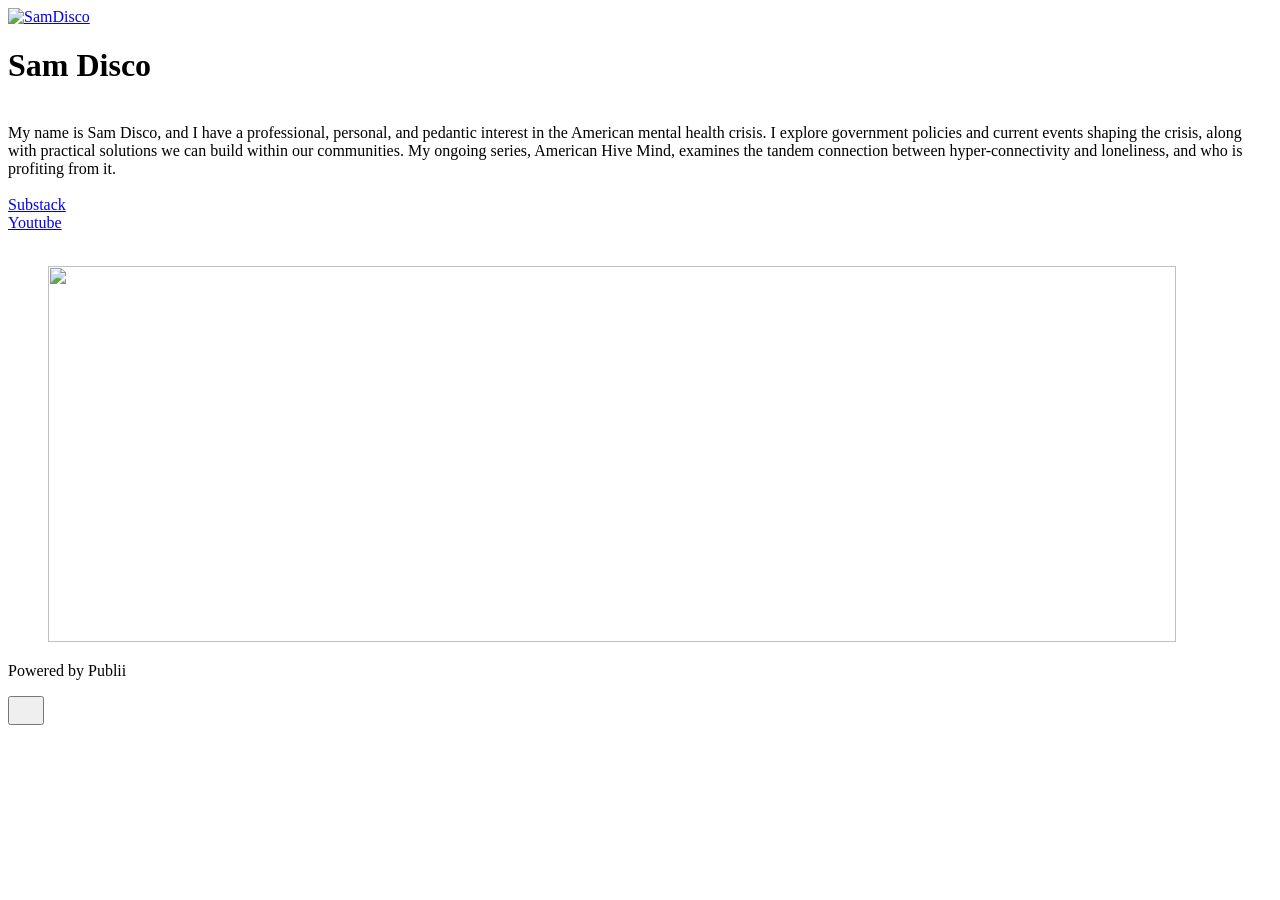
==== index.html @ 28a570b8 "Updated from Publii" ====
<!DOCTYPE html><html lang="en-gb"><head><meta charset="utf-8"><meta http-equiv="X-UA-Compatible" content="IE=edge"><meta name="viewport" content="width=device-width,initial-scale=1"><title>SamDisco</title><meta name="generator" content="Publii Open-Source CMS for Static Site"><link rel="canonical" href="https://samdisco.com/"><link rel="alternate" type="application/atom+xml" href="https://samdisco.com/feed.xml" title="SamDisco - RSS"><link rel="alternate" type="application/json" href="https://samdisco.com/feed.json" title="SamDisco - JSON"><meta property="og:title" content="SamDisco"><meta property="og:image" content="https://samdisco.com/media/website/Sam-Disco-2.png"><meta property="og:image:width" content="2000"><meta property="og:image:height" content="2000"><meta property="og:site_name" content="SamDisco"><meta property="og:description" content=""><meta property="og:url" content="https://samdisco.com/"><meta property="og:type" content="website"><link rel="preload" href="https://samdisco.com/assets/dynamic/fonts/nunito/nunito.woff2" as="font" type="font/woff2" crossorigin><link rel="preload" href="https://samdisco.com/assets/dynamic/fonts/nunito/nunito-italic.woff2" as="font" type="font/woff2" crossorigin><link rel="stylesheet" href="https://samdisco.com/assets/css/style.css?v&#x3D;a2e61ca792061f25178010ecb160eda7"><script type="application/ld+json">{"@context":"http://schema.org","@type":"Organization","name":"SamDisco","logo":"https://samdisco.com/media/website/Sam-Disco-2.png","url":"https://samdisco.com/"}</script><noscript><style>img[loading] {
                    opacity: 1;
                }</style></noscript></head><body class="home-template"><header class="top js-header"><a class="logo" href="https://samdisco.com/"><img src="https://samdisco.com/media/website/Sam-Disco-2.png" alt="SamDisco" width="2000" height="2000"></a></header><main><div class="hero"><header class="hero__content"><div class="wrapper"><h1>Sam Disco</h1><p><br>My name is Sam Disco, and I have a professional, personal, and pedantic interest in the American mental health crisis. I explore government policies and current events shaping the crisis, along with practical solutions we can build within our communities. My ongoing series, American Hive Mind, examines the tandem connection between hyper-connectivity and loneliness, and who is profiting from it. <br><br><a href="https://authorsamdisco.substack.com/" title="Substack">Substack</a><br><a href="https://www.youtube.com/@AuthorSamDisco" title="Youtube">Youtube</a><br><br></p></div></header><figure class="hero__image"><div class="hero__image-wrapper"><img src="https://samdisco.com/media/website/Sam-Disco1.jpg" srcset="https://samdisco.com/media/website/responsive/Sam-Disco1-xs.jpg 640w, https://samdisco.com/media/website/responsive/Sam-Disco1-sm.jpg 768w, https://samdisco.com/media/website/responsive/Sam-Disco1-md.jpg 1024w, https://samdisco.com/media/website/responsive/Sam-Disco1-lg.jpg 1366w, https://samdisco.com/media/website/responsive/Sam-Disco1-xl.jpg 1600w, https://samdisco.com/media/website/responsive/Sam-Disco1-2xl.jpg 1920w" sizes="88vw" loading="eager" width="1128" height="376" alt=""></div></figure></div><div class="wrapper feed"></div></main><footer class="footer"><div class="wrapper"><div class="footer__copyright"><p>Powered by Publii</p></div><button id="backToTop" class="footer__bttop" aria-label="Back to top" title="Back to top"><svg width="20" height="20"><use xlink:href="https://samdisco.com/assets/svg/svg-map.svg#toparrow"/></svg></button></div></footer><script defer="defer" src="https://samdisco.com/assets/js/scripts.min.js?v&#x3D;dafec4f87fead6718cb125f0b0fc8441"></script><script>window.publiiThemeMenuConfig={mobileMenuMode:'sidebar',animationSpeed:300,submenuWidth: 'auto',doubleClickTime:500,mobileMenuExpandableSubmenus:true,relatedContainerForOverlayMenuSelector:'.top'};</script><script>var images = document.querySelectorAll('img[loading]');
        for (var i = 0; i < images.length; i++) {
            if (images[i].complete) {
                images[i].classList.add('is-loaded');
            } else {
                images[i].addEventListener('load', function () {
                    this.classList.add('is-loaded');
                }, false);
            }
        }</script></body></html>
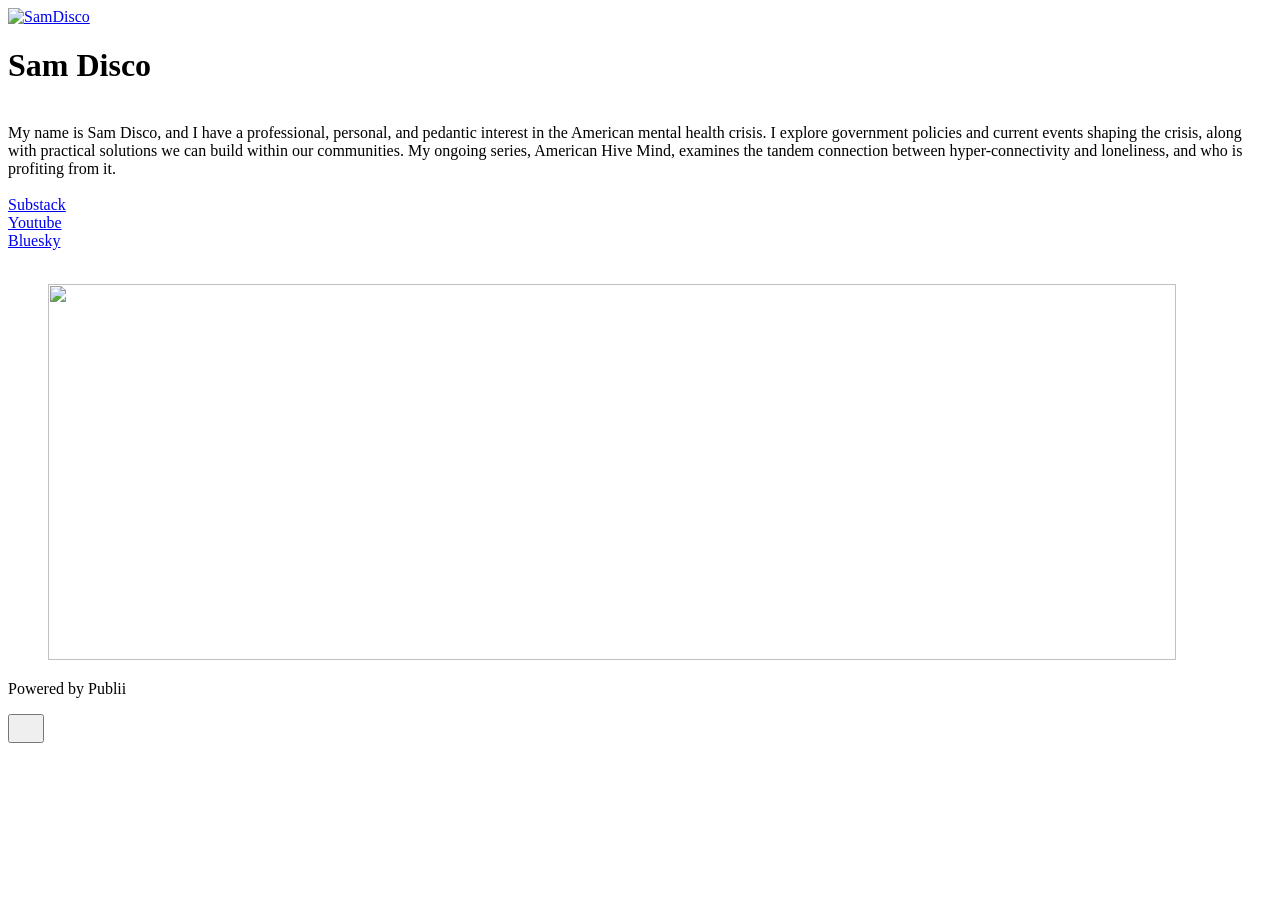
==== commit 2e9943fa: "Updated from Publii" ====
--- a/index.html
+++ b/index.html
@@ -1,6 +1,6 @@
 <!DOCTYPE html><html lang="en-gb"><head><meta charset="utf-8"><meta http-equiv="X-UA-Compatible" content="IE=edge"><meta name="viewport" content="width=device-width,initial-scale=1"><title>SamDisco</title><meta name="generator" content="Publii Open-Source CMS for Static Site"><link rel="canonical" href="https://samdisco.com/"><link rel="alternate" type="application/atom+xml" href="https://samdisco.com/feed.xml" title="SamDisco - RSS"><link rel="alternate" type="application/json" href="https://samdisco.com/feed.json" title="SamDisco - JSON"><meta property="og:title" content="SamDisco"><meta property="og:image" content="https://samdisco.com/media/website/Sam-Disco-2.png"><meta property="og:image:width" content="2000"><meta property="og:image:height" content="2000"><meta property="og:site_name" content="SamDisco"><meta property="og:description" content=""><meta property="og:url" content="https://samdisco.com/"><meta property="og:type" content="website"><link rel="preload" href="https://samdisco.com/assets/dynamic/fonts/nunito/nunito.woff2" as="font" type="font/woff2" crossorigin><link rel="preload" href="https://samdisco.com/assets/dynamic/fonts/nunito/nunito-italic.woff2" as="font" type="font/woff2" crossorigin><link rel="stylesheet" href="https://samdisco.com/assets/css/style.css?v&#x3D;a2e61ca792061f25178010ecb160eda7"><script type="application/ld+json">{"@context":"http://schema.org","@type":"Organization","name":"SamDisco","logo":"https://samdisco.com/media/website/Sam-Disco-2.png","url":"https://samdisco.com/"}</script><noscript><style>img[loading] {
                     opacity: 1;
-                }</style></noscript></head><body class="home-template"><header class="top js-header"><a class="logo" href="https://samdisco.com/"><img src="https://samdisco.com/media/website/Sam-Disco-2.png" alt="SamDisco" width="2000" height="2000"></a></header><main><div class="hero"><header class="hero__content"><div class="wrapper"><h1>Sam Disco</h1><p><br>My name is Sam Disco, and I have a professional, personal, and pedantic interest in the American mental health crisis. I explore government policies and current events shaping the crisis, along with practical solutions we can build within our communities. My ongoing series, American Hive Mind, examines the tandem connection between hyper-connectivity and loneliness, and who is profiting from it. <br><br><a href="https://authorsamdisco.substack.com/" title="Substack">Substack</a><br><a href="https://www.youtube.com/@AuthorSamDisco" title="Youtube">Youtube</a><br><br></p></div></header><figure class="hero__image"><div class="hero__image-wrapper"><img src="https://samdisco.com/media/website/Sam-Disco1.jpg" srcset="https://samdisco.com/media/website/responsive/Sam-Disco1-xs.jpg 640w, https://samdisco.com/media/website/responsive/Sam-Disco1-sm.jpg 768w, https://samdisco.com/media/website/responsive/Sam-Disco1-md.jpg 1024w, https://samdisco.com/media/website/responsive/Sam-Disco1-lg.jpg 1366w, https://samdisco.com/media/website/responsive/Sam-Disco1-xl.jpg 1600w, https://samdisco.com/media/website/responsive/Sam-Disco1-2xl.jpg 1920w" sizes="88vw" loading="eager" width="1128" height="376" alt=""></div></figure></div><div class="wrapper feed"></div></main><footer class="footer"><div class="wrapper"><div class="footer__copyright"><p>Powered by Publii</p></div><button id="backToTop" class="footer__bttop" aria-label="Back to top" title="Back to top"><svg width="20" height="20"><use xlink:href="https://samdisco.com/assets/svg/svg-map.svg#toparrow"/></svg></button></div></footer><script defer="defer" src="https://samdisco.com/assets/js/scripts.min.js?v&#x3D;dafec4f87fead6718cb125f0b0fc8441"></script><script>window.publiiThemeMenuConfig={mobileMenuMode:'sidebar',animationSpeed:300,submenuWidth: 'auto',doubleClickTime:500,mobileMenuExpandableSubmenus:true,relatedContainerForOverlayMenuSelector:'.top'};</script><script>var images = document.querySelectorAll('img[loading]');
+                }</style></noscript></head><body class="home-template"><header class="top js-header"><a class="logo" href="https://samdisco.com/"><img src="https://samdisco.com/media/website/Sam-Disco-2.png" alt="SamDisco" width="2000" height="2000"></a></header><main><div class="hero"><header class="hero__content"><div class="wrapper"><h1>Sam Disco</h1><p><br>My name is Sam Disco, and I have a professional, personal, and pedantic interest in the American mental health crisis. I explore government policies and current events shaping the crisis, along with practical solutions we can build within our communities. My ongoing series, American Hive Mind, examines the tandem connection between hyper-connectivity and loneliness, and who is profiting from it. <br><br><a href="https://authorsamdisco.substack.com/" title="Substack">Substack</a><br><a href="https://www.youtube.com/@AuthorSamDisco" title="Youtube">Youtube</a><br><a href="https://bsky.app/profile/samdisco.com" title="Bluesky">Bluesky</a><br><br></p></div></header><figure class="hero__image"><div class="hero__image-wrapper"><img src="https://samdisco.com/media/website/Sam-Disco1.jpg" srcset="https://samdisco.com/media/website/responsive/Sam-Disco1-xs.jpg 640w, https://samdisco.com/media/website/responsive/Sam-Disco1-sm.jpg 768w, https://samdisco.com/media/website/responsive/Sam-Disco1-md.jpg 1024w, https://samdisco.com/media/website/responsive/Sam-Disco1-lg.jpg 1366w, https://samdisco.com/media/website/responsive/Sam-Disco1-xl.jpg 1600w, https://samdisco.com/media/website/responsive/Sam-Disco1-2xl.jpg 1920w" sizes="88vw" loading="eager" width="1128" height="376" alt=""></div></figure></div><div class="wrapper feed"></div></main><footer class="footer"><div class="wrapper"><div class="footer__copyright"><p>Powered by Publii</p></div><button id="backToTop" class="footer__bttop" aria-label="Back to top" title="Back to top"><svg width="20" height="20"><use xlink:href="https://samdisco.com/assets/svg/svg-map.svg#toparrow"/></svg></button></div></footer><script defer="defer" src="https://samdisco.com/assets/js/scripts.min.js?v&#x3D;dafec4f87fead6718cb125f0b0fc8441"></script><script>window.publiiThemeMenuConfig={mobileMenuMode:'sidebar',animationSpeed:300,submenuWidth: 'auto',doubleClickTime:500,mobileMenuExpandableSubmenus:true,relatedContainerForOverlayMenuSelector:'.top'};</script><script>var images = document.querySelectorAll('img[loading]');
         for (var i = 0; i < images.length; i++) {
             if (images[i].complete) {
                 images[i].classList.add('is-loaded');
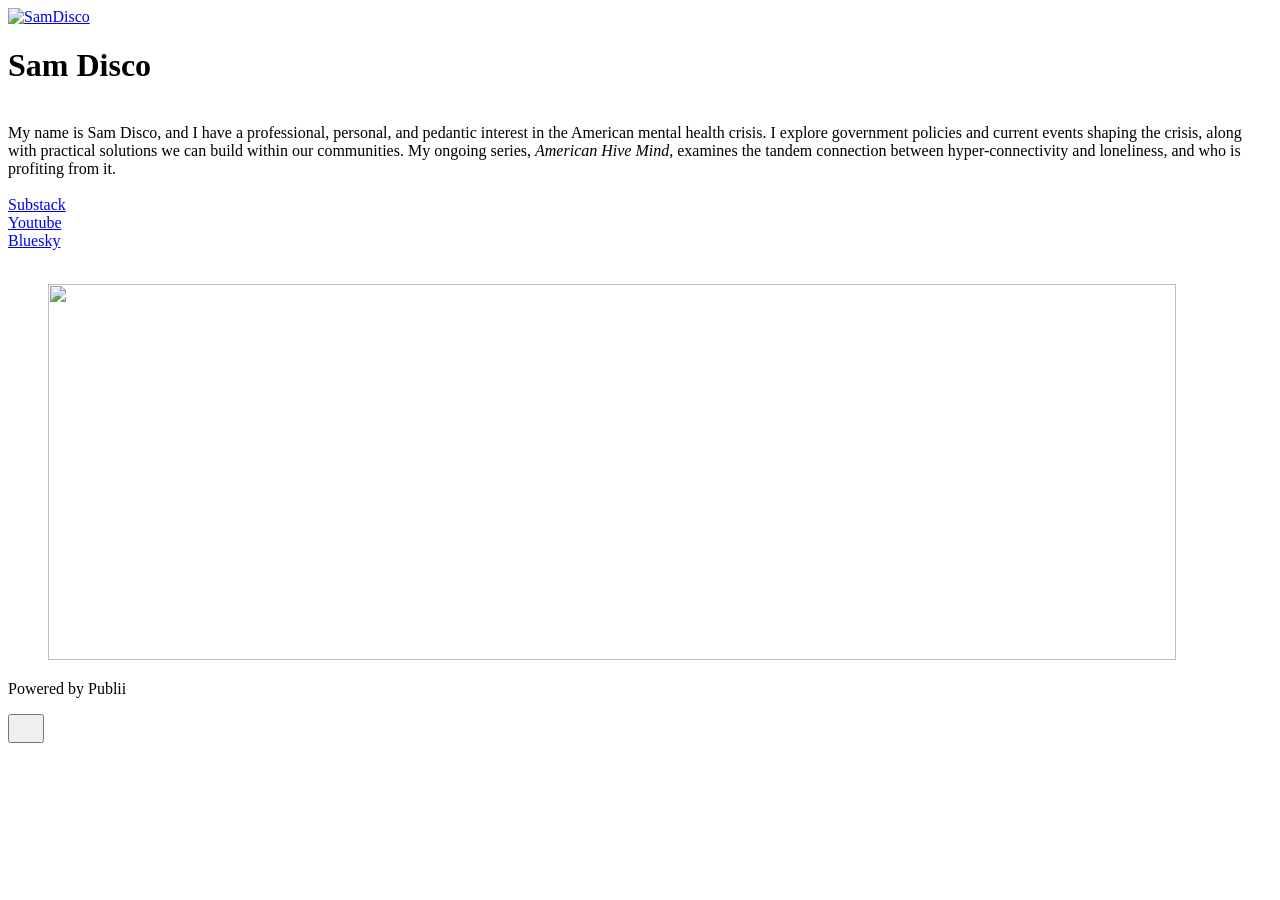
==== commit 468fbd62: "Updated from Publii" ====
--- a/index.html
+++ b/index.html
@@ -1,6 +1,6 @@
 <!DOCTYPE html><html lang="en-gb"><head><meta charset="utf-8"><meta http-equiv="X-UA-Compatible" content="IE=edge"><meta name="viewport" content="width=device-width,initial-scale=1"><title>SamDisco</title><meta name="generator" content="Publii Open-Source CMS for Static Site"><link rel="canonical" href="https://samdisco.com/"><link rel="alternate" type="application/atom+xml" href="https://samdisco.com/feed.xml" title="SamDisco - RSS"><link rel="alternate" type="application/json" href="https://samdisco.com/feed.json" title="SamDisco - JSON"><meta property="og:title" content="SamDisco"><meta property="og:image" content="https://samdisco.com/media/website/Sam-Disco-2.png"><meta property="og:image:width" content="2000"><meta property="og:image:height" content="2000"><meta property="og:site_name" content="SamDisco"><meta property="og:description" content=""><meta property="og:url" content="https://samdisco.com/"><meta property="og:type" content="website"><link rel="preload" href="https://samdisco.com/assets/dynamic/fonts/nunito/nunito.woff2" as="font" type="font/woff2" crossorigin><link rel="preload" href="https://samdisco.com/assets/dynamic/fonts/nunito/nunito-italic.woff2" as="font" type="font/woff2" crossorigin><link rel="stylesheet" href="https://samdisco.com/assets/css/style.css?v&#x3D;a2e61ca792061f25178010ecb160eda7"><script type="application/ld+json">{"@context":"http://schema.org","@type":"Organization","name":"SamDisco","logo":"https://samdisco.com/media/website/Sam-Disco-2.png","url":"https://samdisco.com/"}</script><noscript><style>img[loading] {
                     opacity: 1;
-                }</style></noscript></head><body class="home-template"><header class="top js-header"><a class="logo" href="https://samdisco.com/"><img src="https://samdisco.com/media/website/Sam-Disco-2.png" alt="SamDisco" width="2000" height="2000"></a></header><main><div class="hero"><header class="hero__content"><div class="wrapper"><h1>Sam Disco</h1><p><br>My name is Sam Disco, and I have a professional, personal, and pedantic interest in the American mental health crisis. I explore government policies and current events shaping the crisis, along with practical solutions we can build within our communities. My ongoing series, American Hive Mind, examines the tandem connection between hyper-connectivity and loneliness, and who is profiting from it. <br><br><a href="https://authorsamdisco.substack.com/" title="Substack">Substack</a><br><a href="https://www.youtube.com/@AuthorSamDisco" title="Youtube">Youtube</a><br><a href="https://bsky.app/profile/samdisco.com" title="Bluesky">Bluesky</a><br><br></p></div></header><figure class="hero__image"><div class="hero__image-wrapper"><img src="https://samdisco.com/media/website/Sam-Disco1.jpg" srcset="https://samdisco.com/media/website/responsive/Sam-Disco1-xs.jpg 640w, https://samdisco.com/media/website/responsive/Sam-Disco1-sm.jpg 768w, https://samdisco.com/media/website/responsive/Sam-Disco1-md.jpg 1024w, https://samdisco.com/media/website/responsive/Sam-Disco1-lg.jpg 1366w, https://samdisco.com/media/website/responsive/Sam-Disco1-xl.jpg 1600w, https://samdisco.com/media/website/responsive/Sam-Disco1-2xl.jpg 1920w" sizes="88vw" loading="eager" width="1128" height="376" alt=""></div></figure></div><div class="wrapper feed"></div></main><footer class="footer"><div class="wrapper"><div class="footer__copyright"><p>Powered by Publii</p></div><button id="backToTop" class="footer__bttop" aria-label="Back to top" title="Back to top"><svg width="20" height="20"><use xlink:href="https://samdisco.com/assets/svg/svg-map.svg#toparrow"/></svg></button></div></footer><script defer="defer" src="https://samdisco.com/assets/js/scripts.min.js?v&#x3D;dafec4f87fead6718cb125f0b0fc8441"></script><script>window.publiiThemeMenuConfig={mobileMenuMode:'sidebar',animationSpeed:300,submenuWidth: 'auto',doubleClickTime:500,mobileMenuExpandableSubmenus:true,relatedContainerForOverlayMenuSelector:'.top'};</script><script>var images = document.querySelectorAll('img[loading]');
+                }</style></noscript></head><body class="home-template"><header class="top js-header"><a class="logo" href="https://samdisco.com/"><img src="https://samdisco.com/media/website/Sam-Disco-2.png" alt="SamDisco" width="2000" height="2000"></a></header><main><div class="hero"><header class="hero__content"><div class="wrapper"><h1>Sam Disco</h1><p><br>My name is Sam Disco, and I have a professional, personal, and pedantic interest in the American mental health crisis. I explore government policies and current events shaping the crisis, along with practical solutions we can build within our communities. My ongoing series, <em>American Hive Mind</em>, examines the tandem connection between hyper-connectivity and loneliness, and who is profiting from it. <br><br><a href="https://authorsamdisco.substack.com/" title="Substack">Substack</a><br><a href="https://www.youtube.com/@AuthorSamDisco" title="Youtube">Youtube</a><br><a href="https://bsky.app/profile/samdisco.com" title="Bluesky">Bluesky</a><br><br></p></div></header><figure class="hero__image"><div class="hero__image-wrapper"><img src="https://samdisco.com/media/website/Sam-Disco1.jpg" srcset="https://samdisco.com/media/website/responsive/Sam-Disco1-xs.jpg 640w, https://samdisco.com/media/website/responsive/Sam-Disco1-sm.jpg 768w, https://samdisco.com/media/website/responsive/Sam-Disco1-md.jpg 1024w, https://samdisco.com/media/website/responsive/Sam-Disco1-lg.jpg 1366w, https://samdisco.com/media/website/responsive/Sam-Disco1-xl.jpg 1600w, https://samdisco.com/media/website/responsive/Sam-Disco1-2xl.jpg 1920w" sizes="88vw" loading="eager" width="1128" height="376" alt=""></div></figure></div><div class="wrapper feed"></div></main><footer class="footer"><div class="wrapper"><div class="footer__copyright"><p>Powered by Publii</p></div><button id="backToTop" class="footer__bttop" aria-label="Back to top" title="Back to top"><svg width="20" height="20"><use xlink:href="https://samdisco.com/assets/svg/svg-map.svg#toparrow"/></svg></button></div></footer><script defer="defer" src="https://samdisco.com/assets/js/scripts.min.js?v&#x3D;dafec4f87fead6718cb125f0b0fc8441"></script><script>window.publiiThemeMenuConfig={mobileMenuMode:'sidebar',animationSpeed:300,submenuWidth: 'auto',doubleClickTime:500,mobileMenuExpandableSubmenus:true,relatedContainerForOverlayMenuSelector:'.top'};</script><script>var images = document.querySelectorAll('img[loading]');
         for (var i = 0; i < images.length; i++) {
             if (images[i].complete) {
                 images[i].classList.add('is-loaded');
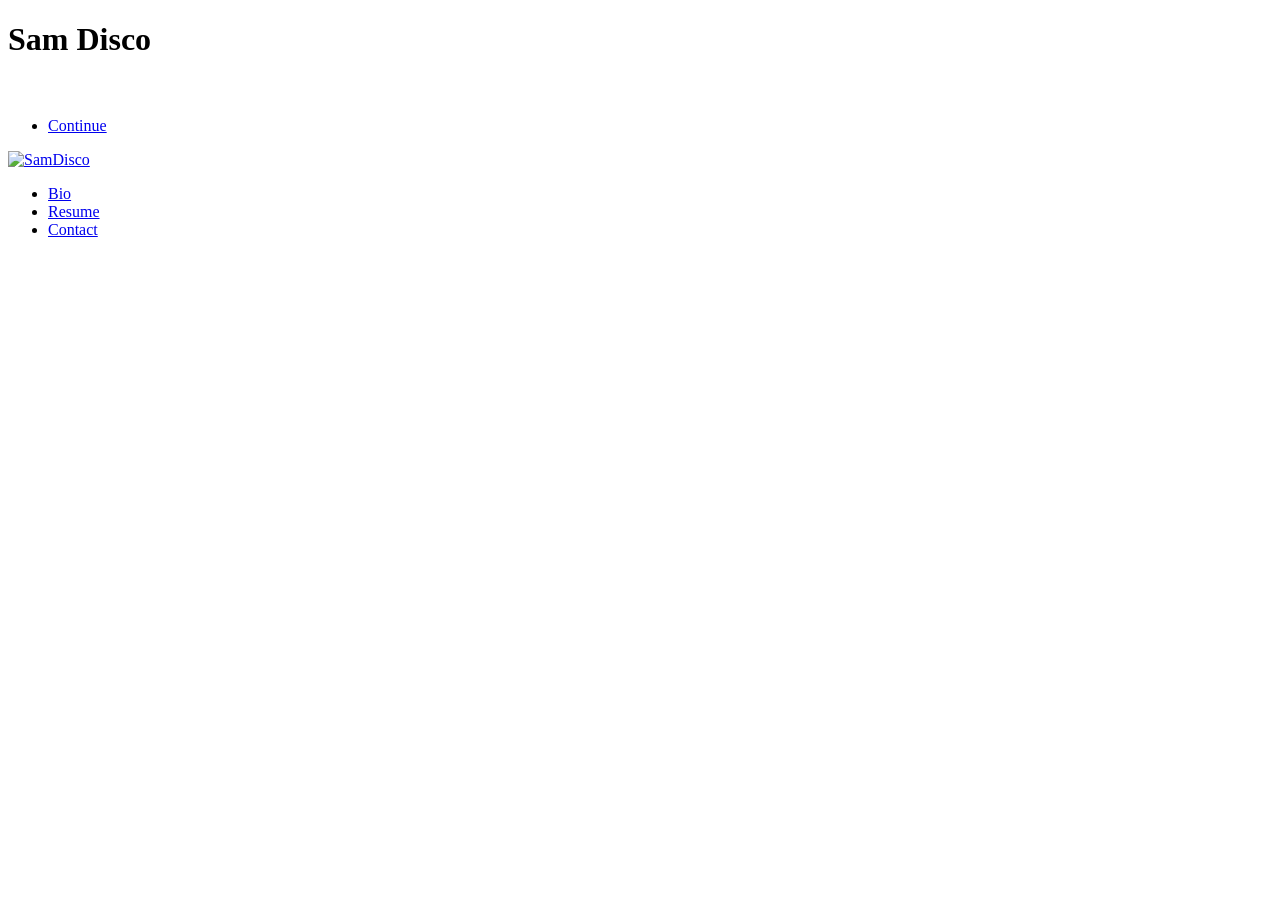
==== commit eec7d661: "Updated from Publii" ====
--- a/index.html
+++ b/index.html
@@ -1,12 +1,5 @@
-<!DOCTYPE html><html lang="en-gb"><head><meta charset="utf-8"><meta http-equiv="X-UA-Compatible" content="IE=edge"><meta name="viewport" content="width=device-width,initial-scale=1"><title>SamDisco</title><meta name="generator" content="Publii Open-Source CMS for Static Site"><link rel="canonical" href="https://samdisco.com/"><link rel="alternate" type="application/atom+xml" href="https://samdisco.com/feed.xml" title="SamDisco - RSS"><link rel="alternate" type="application/json" href="https://samdisco.com/feed.json" title="SamDisco - JSON"><meta property="og:title" content="SamDisco"><meta property="og:image" content="https://samdisco.com/media/website/Sam-Disco-2.png"><meta property="og:image:width" content="2000"><meta property="og:image:height" content="2000"><meta property="og:site_name" content="SamDisco"><meta property="og:description" content=""><meta property="og:url" content="https://samdisco.com/"><meta property="og:type" content="website"><link rel="preload" href="https://samdisco.com/assets/dynamic/fonts/nunito/nunito.woff2" as="font" type="font/woff2" crossorigin><link rel="preload" href="https://samdisco.com/assets/dynamic/fonts/nunito/nunito-italic.woff2" as="font" type="font/woff2" crossorigin><link rel="stylesheet" href="https://samdisco.com/assets/css/style.css?v&#x3D;a2e61ca792061f25178010ecb160eda7"><script type="application/ld+json">{"@context":"http://schema.org","@type":"Organization","name":"SamDisco","logo":"https://samdisco.com/media/website/Sam-Disco-2.png","url":"https://samdisco.com/"}</script><noscript><style>img[loading] {
-                    opacity: 1;
-                }</style></noscript></head><body class="home-template"><header class="top js-header"><a class="logo" href="https://samdisco.com/"><img src="https://samdisco.com/media/website/Sam-Disco-2.png" alt="SamDisco" width="2000" height="2000"></a></header><main><div class="hero"><header class="hero__content"><div class="wrapper"><h1>Sam Disco</h1><p><br>My name is Sam Disco, and I have a professional, personal, and pedantic interest in the American mental health crisis. I explore government policies and current events shaping the crisis, along with practical solutions we can build within our communities. My ongoing series, <em>American Hive Mind</em>, examines the tandem connection between hyper-connectivity and loneliness, and who is profiting from it. <br><br><a href="https://authorsamdisco.substack.com/" title="Substack">Substack</a><br><a href="https://www.youtube.com/@AuthorSamDisco" title="Youtube">Youtube</a><br><a href="https://bsky.app/profile/samdisco.com" title="Bluesky">Bluesky</a><br><br></p></div></header><figure class="hero__image"><div class="hero__image-wrapper"><img src="https://samdisco.com/media/website/Sam-Disco1.jpg" srcset="https://samdisco.com/media/website/responsive/Sam-Disco1-xs.jpg 640w, https://samdisco.com/media/website/responsive/Sam-Disco1-sm.jpg 768w, https://samdisco.com/media/website/responsive/Sam-Disco1-md.jpg 1024w, https://samdisco.com/media/website/responsive/Sam-Disco1-lg.jpg 1366w, https://samdisco.com/media/website/responsive/Sam-Disco1-xl.jpg 1600w, https://samdisco.com/media/website/responsive/Sam-Disco1-2xl.jpg 1920w" sizes="88vw" loading="eager" width="1128" height="376" alt=""></div></figure></div><div class="wrapper feed"></div></main><footer class="footer"><div class="wrapper"><div class="footer__copyright"><p>Powered by Publii</p></div><button id="backToTop" class="footer__bttop" aria-label="Back to top" title="Back to top"><svg width="20" height="20"><use xlink:href="https://samdisco.com/assets/svg/svg-map.svg#toparrow"/></svg></button></div></footer><script defer="defer" src="https://samdisco.com/assets/js/scripts.min.js?v&#x3D;dafec4f87fead6718cb125f0b0fc8441"></script><script>window.publiiThemeMenuConfig={mobileMenuMode:'sidebar',animationSpeed:300,submenuWidth: 'auto',doubleClickTime:500,mobileMenuExpandableSubmenus:true,relatedContainerForOverlayMenuSelector:'.top'};</script><script>var images = document.querySelectorAll('img[loading]');
-        for (var i = 0; i < images.length; i++) {
-            if (images[i].complete) {
-                images[i].classList.add('is-loaded');
-            } else {
-                images[i].addEventListener('load', function () {
-                    this.classList.add('is-loaded');
-                }, false);
-            }
-        }</script></body></html>+<!DOCTYPE html><html lang="en-us"><head><meta charset="utf-8"><meta http-equiv="X-UA-Compatible" content="IE=edge"><meta name="viewport" content="width=device-width,initial-scale=1,user-scalable=no"><title>SamDisco</title><meta name="generator" content="Publii Open-Source CMS for Static Site"><link rel="canonical" href="https://samdisco.com/"><link rel="alternate" type="application/atom+xml" href="https://samdisco.com/feed.xml" title="SamDisco - RSS"><link rel="alternate" type="application/json" href="https://samdisco.com/feed.json" title="SamDisco - JSON"><meta property="og:title" content="SamDisco"><meta property="og:image" content="https://samdisco.com/media/website/Untitled.png"><meta property="og:image:width" content="512"><meta property="og:image:height" content="512"><meta property="og:site_name" content="SamDisco"><meta property="og:description" content=""><meta property="og:url" content="https://samdisco.com/"><meta property="og:type" content="website"><link rel="preload" href="https://samdisco.com/assets/dynamic/fonts/susemono/susemono.woff2" as="font" type="font/woff2" crossorigin><link rel="preload" href="https://samdisco.com/assets/dynamic/fonts/susemono/susemono-italic.woff2" as="font" type="font/woff2" crossorigin><link rel="preload" href="https://samdisco.com/assets/dynamic/fonts/bitcount/bitcount.woff2" as="font" type="font/woff2" crossorigin><link rel="stylesheet" href="https://samdisco.com/assets/css/fontawesome-all.min.css?v&#x3D;85514f933f9e0b82460af63f1a403fa5"><link rel="stylesheet" href="https://samdisco.com/assets/css/style.css?v&#x3D;749105cc4754671b45592ff9f9ace149"><noscript><link rel="stylesheet" href="https://samdisco.com/assets/css/noscript.css?v&#x3D;efa867a99f5064d6729e4dc2008ad50b"></noscript><script type="application/ld+json">{"@context":"http://schema.org","@type":"Organization","name":"SamDisco","logo":"https://samdisco.com/media/website/Untitled.png","url":"https://samdisco.com/"}</script><style>#wrapper > .bg {
+               background-image: url(https://samdisco.com/assets/images/overlay.png), linear-gradient(0deg, rgba(0, 0, 0, 0.1), rgba(0, 0, 0, 0.1)), url(https://samdisco.com/media/website/piqsels.com-id-ovfwf.jpg);
+           }</style><noscript><style>img[loading] {
+                    opacity: 1;
+                }</style></noscript></head><body class="is-preload home-template"><div id="wrapper" class="fade-in"><div id="intro"><h1>Sam Disco<br><br></h1><ul class="actions"><li><a href="#header" class="button icon solid solo fa-arrow-down scrolly">Continue</a></li></ul></div><header id="header"><a class="logo logo-image" href="https://samdisco.com/"><img src="https://samdisco.com/media/website/Untitled.png" alt="SamDisco" width="512" height="512"></a></header><nav id="nav"><ul class="links"><li><a href="https://samdisco.com/bio.html" target="_self">Bio</a></li><li><a href="https://samdisco.com/resume.html" target="_self">Resume</a></li><li><a href="https://samdisco.com/contact.html" target="_self">Contact</a></li></ul></nav><main id="main"><section class="posts"></section></main><footer id="copyright"><p>‎ </p></footer></div><script src="https://samdisco.com/assets/js/jquery.min.js?v&#x3D;c9771cc3e90e18f5336eedbd0fffb2cf"></script><script src="https://samdisco.com/assets/js/jquery.scrollex.min.js?v&#x3D;f89065e3d988006af9791b44561d7c90"></script><script src="https://samdisco.com/assets/js/jquery.scrolly.min.js?v&#x3D;1ed5a78bde1476875a40f6b9ff44fc14"></script><script src="https://samdisco.com/assets/js/browser.min.js?v&#x3D;c07298dd19048a8a69ad97e754dfe8d0"></script><script src="https://samdisco.com/assets/js/breakpoints.min.js?v&#x3D;81a479eb099e3b187613943b085923b8"></script><script src="https://samdisco.com/assets/js/util.min.js?v&#x3D;4201a626f8c9b614a663b3a1d7d82615"></script><script src="https://samdisco.com/assets/js/main.min.js?v&#x3D;56233c354bd814758be8bff42f7e13a5"></script><script>/*<![CDATA[*/var images=document.querySelectorAll("img[loading]");for(var i=0;i<images.length;i++){if(images[i].complete){images[i].classList.add("is-loaded")}else{images[i].addEventListener("load",function(){this.classList.add("is-loaded")},false)}};/*]]>*/</script></body></html>
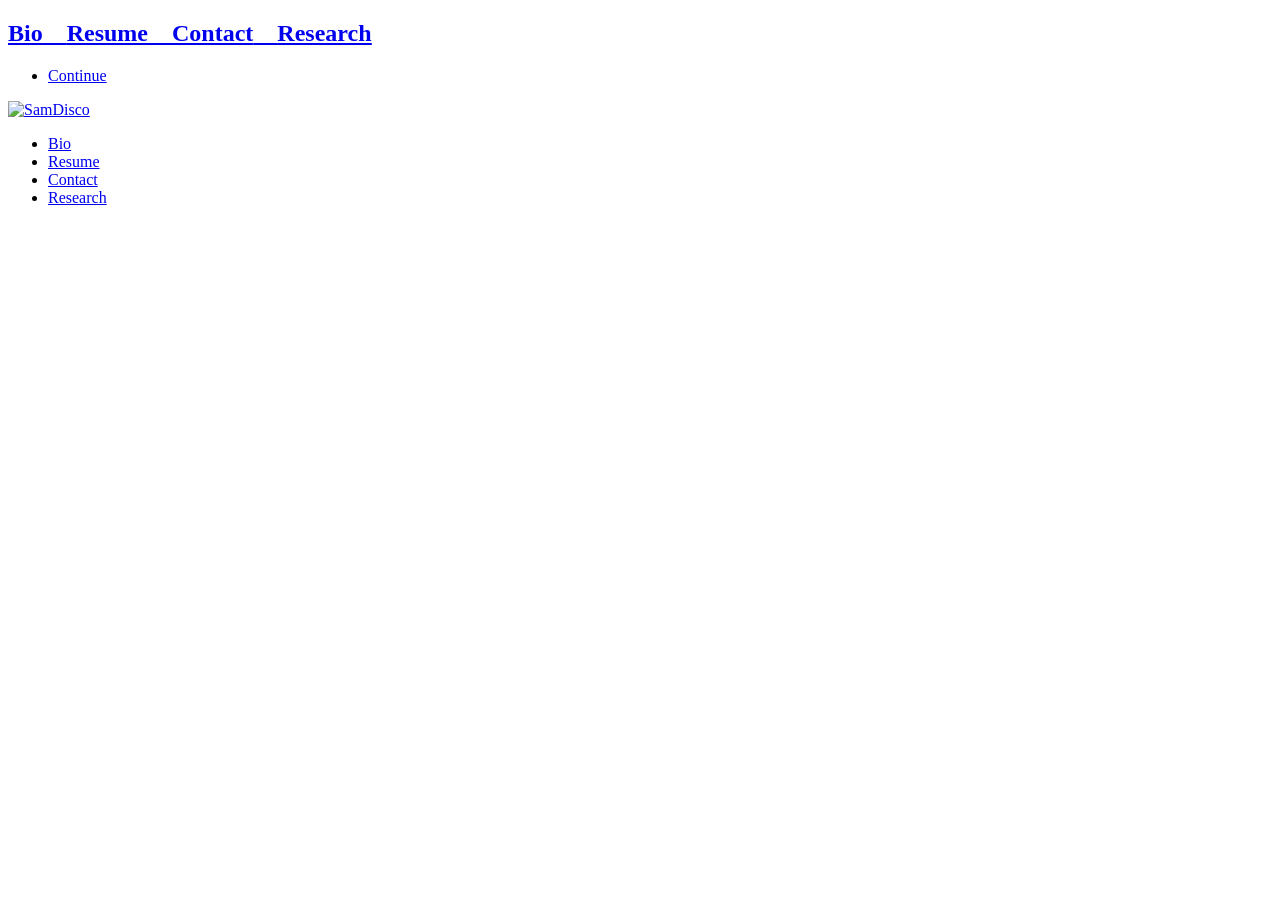
==== commit 74410687: "Updated from Publii" ====
--- a/index.html
+++ b/index.html
@@ -1,5 +1,5 @@
-<!DOCTYPE html><html lang="en-us"><head><meta charset="utf-8"><meta http-equiv="X-UA-Compatible" content="IE=edge"><meta name="viewport" content="width=device-width,initial-scale=1,user-scalable=no"><title>SamDisco</title><meta name="generator" content="Publii Open-Source CMS for Static Site"><link rel="canonical" href="https://samdisco.com/"><link rel="alternate" type="application/atom+xml" href="https://samdisco.com/feed.xml" title="SamDisco - RSS"><link rel="alternate" type="application/json" href="https://samdisco.com/feed.json" title="SamDisco - JSON"><meta property="og:title" content="SamDisco"><meta property="og:image" content="https://samdisco.com/media/website/Untitled.png"><meta property="og:image:width" content="512"><meta property="og:image:height" content="512"><meta property="og:site_name" content="SamDisco"><meta property="og:description" content=""><meta property="og:url" content="https://samdisco.com/"><meta property="og:type" content="website"><link rel="preload" href="https://samdisco.com/assets/dynamic/fonts/susemono/susemono.woff2" as="font" type="font/woff2" crossorigin><link rel="preload" href="https://samdisco.com/assets/dynamic/fonts/susemono/susemono-italic.woff2" as="font" type="font/woff2" crossorigin><link rel="preload" href="https://samdisco.com/assets/dynamic/fonts/bitcount/bitcount.woff2" as="font" type="font/woff2" crossorigin><link rel="stylesheet" href="https://samdisco.com/assets/css/fontawesome-all.min.css?v&#x3D;85514f933f9e0b82460af63f1a403fa5"><link rel="stylesheet" href="https://samdisco.com/assets/css/style.css?v&#x3D;749105cc4754671b45592ff9f9ace149"><noscript><link rel="stylesheet" href="https://samdisco.com/assets/css/noscript.css?v&#x3D;efa867a99f5064d6729e4dc2008ad50b"></noscript><script type="application/ld+json">{"@context":"http://schema.org","@type":"Organization","name":"SamDisco","logo":"https://samdisco.com/media/website/Untitled.png","url":"https://samdisco.com/"}</script><style>#wrapper > .bg {
+<!DOCTYPE html><html lang="en-us"><head><meta charset="utf-8"><meta http-equiv="X-UA-Compatible" content="IE=edge"><meta name="viewport" content="width=device-width,initial-scale=1,user-scalable=no"><title>SamDisco</title><meta name="generator" content="Publii Open-Source CMS for Static Site"><link rel="canonical" href="https://samdisco.com/"><link rel="alternate" type="application/atom+xml" href="https://samdisco.com/feed.xml" title="SamDisco - RSS"><link rel="alternate" type="application/json" href="https://samdisco.com/feed.json" title="SamDisco - JSON"><meta property="og:title" content="SamDisco"><meta property="og:image" content="https://samdisco.com/media/website/Disco-3.png"><meta property="og:image:width" content="512"><meta property="og:image:height" content="512"><meta property="og:site_name" content="SamDisco"><meta property="og:description" content=""><meta property="og:url" content="https://samdisco.com/"><meta property="og:type" content="website"><link rel="preload" href="https://samdisco.com/assets/dynamic/fonts/susemono/susemono.woff2" as="font" type="font/woff2" crossorigin><link rel="preload" href="https://samdisco.com/assets/dynamic/fonts/susemono/susemono-italic.woff2" as="font" type="font/woff2" crossorigin><link rel="preload" href="https://samdisco.com/assets/dynamic/fonts/bitcount/bitcount.woff2" as="font" type="font/woff2" crossorigin><link rel="stylesheet" href="https://samdisco.com/assets/css/fontawesome-all.min.css?v&#x3D;85514f933f9e0b82460af63f1a403fa5"><link rel="stylesheet" href="https://samdisco.com/assets/css/style.css?v&#x3D;749105cc4754671b45592ff9f9ace149"><noscript><link rel="stylesheet" href="https://samdisco.com/assets/css/noscript.css?v&#x3D;efa867a99f5064d6729e4dc2008ad50b"></noscript><script type="application/ld+json">{"@context":"http://schema.org","@type":"Organization","name":"SamDisco","logo":"https://samdisco.com/media/website/Disco-3.png","url":"https://samdisco.com/"}</script><style>#wrapper > .bg {
                background-image: url(https://samdisco.com/assets/images/overlay.png), linear-gradient(0deg, rgba(0, 0, 0, 0.1), rgba(0, 0, 0, 0.1)), url(https://samdisco.com/media/website/piqsels.com-id-ovfwf.jpg);
            }</style><noscript><style>img[loading] {
                     opacity: 1;
-                }</style></noscript></head><body class="is-preload home-template"><div id="wrapper" class="fade-in"><div id="intro"><h1>Sam Disco<br><br></h1><ul class="actions"><li><a href="#header" class="button icon solid solo fa-arrow-down scrolly">Continue</a></li></ul></div><header id="header"><a class="logo logo-image" href="https://samdisco.com/"><img src="https://samdisco.com/media/website/Untitled.png" alt="SamDisco" width="512" height="512"></a></header><nav id="nav"><ul class="links"><li><a href="https://samdisco.com/bio.html" target="_self">Bio</a></li><li><a href="https://samdisco.com/resume.html" target="_self">Resume</a></li><li><a href="https://samdisco.com/contact.html" target="_self">Contact</a></li></ul></nav><main id="main"><section class="posts"></section></main><footer id="copyright"><p>‎ </p></footer></div><script src="https://samdisco.com/assets/js/jquery.min.js?v&#x3D;c9771cc3e90e18f5336eedbd0fffb2cf"></script><script src="https://samdisco.com/assets/js/jquery.scrollex.min.js?v&#x3D;f89065e3d988006af9791b44561d7c90"></script><script src="https://samdisco.com/assets/js/jquery.scrolly.min.js?v&#x3D;1ed5a78bde1476875a40f6b9ff44fc14"></script><script src="https://samdisco.com/assets/js/browser.min.js?v&#x3D;c07298dd19048a8a69ad97e754dfe8d0"></script><script src="https://samdisco.com/assets/js/breakpoints.min.js?v&#x3D;81a479eb099e3b187613943b085923b8"></script><script src="https://samdisco.com/assets/js/util.min.js?v&#x3D;4201a626f8c9b614a663b3a1d7d82615"></script><script src="https://samdisco.com/assets/js/main.min.js?v&#x3D;56233c354bd814758be8bff42f7e13a5"></script><script>/*<![CDATA[*/var images=document.querySelectorAll("img[loading]");for(var i=0;i<images.length;i++){if(images[i].complete){images[i].classList.add("is-loaded")}else{images[i].addEventListener("load",function(){this.classList.add("is-loaded")},false)}};/*]]>*/</script></body></html>+                }</style></noscript></head><body class="is-preload home-template"><div id="wrapper" class="fade-in"><div id="intro"><h2 class="align-center"><span style="text-decoration: underline;"><a href="https://samdisco.com/bio.html">Bio</a></span><a href="https://samdisco.com/resume.html">    <span style="text-decoration: underline;">Resume</span></a><a href="https://samdisco.com/contact.html">    <span style="text-decoration: underline;">Contact</span></a><a href="https://samdisco.com/research.html">    <span style="text-decoration: underline;">Research</span></a></h2><ul class="actions"><li><a href="#header" class="button icon solid solo fa-arrow-down scrolly">Continue</a></li></ul></div><header id="header"><a class="logo logo-image" href="https://samdisco.com/"><img src="https://samdisco.com/media/website/Disco-3.png" alt="SamDisco" width="512" height="512"></a></header><nav id="nav"><ul class="links"><li><a href="https://samdisco.com/bio.html" target="_self">Bio</a></li><li><a href="https://samdisco.com/resume.html" target="_self">Resume</a></li><li><a href="https://samdisco.com/contact.html" target="_self">Contact</a></li><li><a href="https://samdisco.com/research.html" target="_self">Research</a></li></ul></nav><main id="main"><section class="posts"></section></main><footer id="copyright"><p>‎ </p></footer></div><script src="https://samdisco.com/assets/js/jquery.min.js?v&#x3D;c9771cc3e90e18f5336eedbd0fffb2cf"></script><script src="https://samdisco.com/assets/js/jquery.scrollex.min.js?v&#x3D;f89065e3d988006af9791b44561d7c90"></script><script src="https://samdisco.com/assets/js/jquery.scrolly.min.js?v&#x3D;1ed5a78bde1476875a40f6b9ff44fc14"></script><script src="https://samdisco.com/assets/js/browser.min.js?v&#x3D;c07298dd19048a8a69ad97e754dfe8d0"></script><script src="https://samdisco.com/assets/js/breakpoints.min.js?v&#x3D;81a479eb099e3b187613943b085923b8"></script><script src="https://samdisco.com/assets/js/util.min.js?v&#x3D;4201a626f8c9b614a663b3a1d7d82615"></script><script src="https://samdisco.com/assets/js/main.min.js?v&#x3D;56233c354bd814758be8bff42f7e13a5"></script><script>/*<![CDATA[*/var images=document.querySelectorAll("img[loading]");for(var i=0;i<images.length;i++){if(images[i].complete){images[i].classList.add("is-loaded")}else{images[i].addEventListener("load",function(){this.classList.add("is-loaded")},false)}};/*]]>*/</script></body></html>
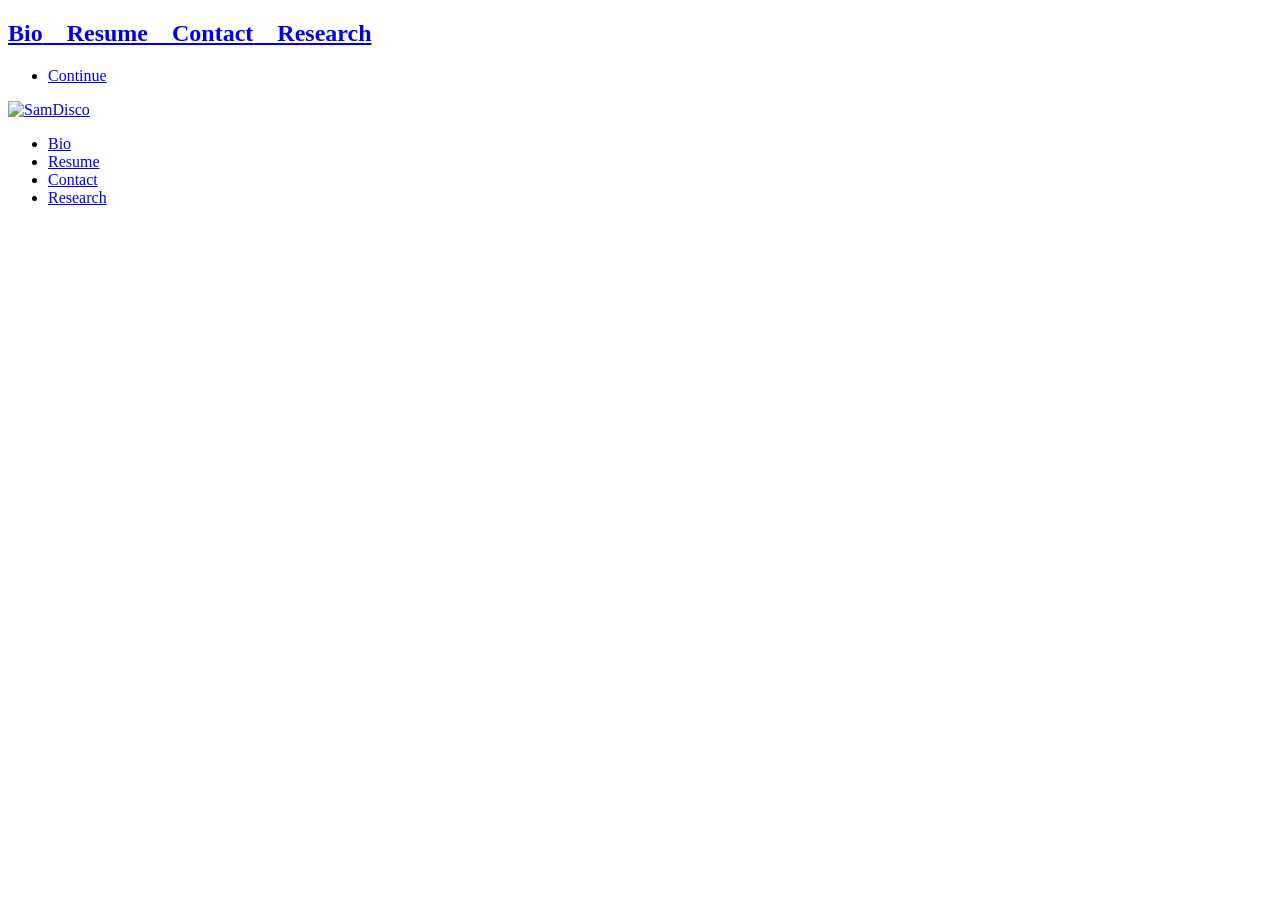
==== commit 5b19ff5a: "Updated from Publii" ====
--- a/index.html
+++ b/index.html
@@ -1,5 +1,5 @@
-<!DOCTYPE html><html lang="en-us"><head><meta charset="utf-8"><meta http-equiv="X-UA-Compatible" content="IE=edge"><meta name="viewport" content="width=device-width,initial-scale=1,user-scalable=no"><title>SamDisco</title><meta name="generator" content="Publii Open-Source CMS for Static Site"><link rel="canonical" href="https://samdisco.com/"><link rel="alternate" type="application/atom+xml" href="https://samdisco.com/feed.xml" title="SamDisco - RSS"><link rel="alternate" type="application/json" href="https://samdisco.com/feed.json" title="SamDisco - JSON"><meta property="og:title" content="SamDisco"><meta property="og:image" content="https://samdisco.com/media/website/Disco-3.png"><meta property="og:image:width" content="512"><meta property="og:image:height" content="512"><meta property="og:site_name" content="SamDisco"><meta property="og:description" content=""><meta property="og:url" content="https://samdisco.com/"><meta property="og:type" content="website"><link rel="preload" href="https://samdisco.com/assets/dynamic/fonts/susemono/susemono.woff2" as="font" type="font/woff2" crossorigin><link rel="preload" href="https://samdisco.com/assets/dynamic/fonts/susemono/susemono-italic.woff2" as="font" type="font/woff2" crossorigin><link rel="preload" href="https://samdisco.com/assets/dynamic/fonts/bitcount/bitcount.woff2" as="font" type="font/woff2" crossorigin><link rel="stylesheet" href="https://samdisco.com/assets/css/fontawesome-all.min.css?v&#x3D;85514f933f9e0b82460af63f1a403fa5"><link rel="stylesheet" href="https://samdisco.com/assets/css/style.css?v&#x3D;749105cc4754671b45592ff9f9ace149"><noscript><link rel="stylesheet" href="https://samdisco.com/assets/css/noscript.css?v&#x3D;efa867a99f5064d6729e4dc2008ad50b"></noscript><script type="application/ld+json">{"@context":"http://schema.org","@type":"Organization","name":"SamDisco","logo":"https://samdisco.com/media/website/Disco-3.png","url":"https://samdisco.com/"}</script><style>#wrapper > .bg {
-               background-image: url(https://samdisco.com/assets/images/overlay.png), linear-gradient(0deg, rgba(0, 0, 0, 0.1), rgba(0, 0, 0, 0.1)), url(https://samdisco.com/media/website/piqsels.com-id-ovfwf.jpg);
+<!DOCTYPE html><html lang="en-us"><head><meta charset="utf-8"><meta http-equiv="X-UA-Compatible" content="IE=edge"><meta name="viewport" content="width=device-width,initial-scale=1,user-scalable=no"><title>SamDisco</title><meta name="generator" content="Publii Open-Source CMS for Static Site"><link rel="canonical" href="https://samdisco.com/"><link rel="alternate" type="application/atom+xml" href="https://samdisco.com/feed.xml" title="SamDisco - RSS"><link rel="alternate" type="application/json" href="https://samdisco.com/feed.json" title="SamDisco - JSON"><meta property="og:title" content="SamDisco"><meta property="og:image" content="https://samdisco.com/media/website/disco-ball3-3.png"><meta property="og:image:width" content="512"><meta property="og:image:height" content="512"><meta property="og:site_name" content="SamDisco"><meta property="og:description" content=""><meta property="og:url" content="https://samdisco.com/"><meta property="og:type" content="website"><link rel="preload" href="https://samdisco.com/assets/dynamic/fonts/merriweathersans/merriweathersans.woff2" as="font" type="font/woff2" crossorigin><link rel="preload" href="https://samdisco.com/assets/dynamic/fonts/merriweathersans/merriweathersans-italic.woff2" as="font" type="font/woff2" crossorigin><link rel="stylesheet" href="https://samdisco.com/assets/css/fontawesome-all.min.css?v&#x3D;85514f933f9e0b82460af63f1a403fa5"><link rel="stylesheet" href="https://samdisco.com/assets/css/style.css?v&#x3D;4d05938f0fea827712d8e99f5ce3c27a"><noscript><link rel="stylesheet" href="https://samdisco.com/assets/css/noscript.css?v&#x3D;efa867a99f5064d6729e4dc2008ad50b"></noscript><script type="application/ld+json">{"@context":"http://schema.org","@type":"Organization","name":"SamDisco","logo":"https://samdisco.com/media/website/disco-ball3-3.png","url":"https://samdisco.com/"}</script><style>#wrapper > .bg {
+               background-image: url(https://samdisco.com/assets/images/overlay.png), linear-gradient(0deg, rgba(0, 0, 0, 0.1), rgba(0, 0, 0, 0.1)), url(https://samdisco.com/media/website/pexels-nc-farm-bureau-mark-29056565.jpg);
            }</style><noscript><style>img[loading] {
                     opacity: 1;
-                }</style></noscript></head><body class="is-preload home-template"><div id="wrapper" class="fade-in"><div id="intro"><h2 class="align-center"><span style="text-decoration: underline;"><a href="https://samdisco.com/bio.html">Bio</a></span><a href="https://samdisco.com/resume.html">    <span style="text-decoration: underline;">Resume</span></a><a href="https://samdisco.com/contact.html">    <span style="text-decoration: underline;">Contact</span></a><a href="https://samdisco.com/research.html">    <span style="text-decoration: underline;">Research</span></a></h2><ul class="actions"><li><a href="#header" class="button icon solid solo fa-arrow-down scrolly">Continue</a></li></ul></div><header id="header"><a class="logo logo-image" href="https://samdisco.com/"><img src="https://samdisco.com/media/website/Disco-3.png" alt="SamDisco" width="512" height="512"></a></header><nav id="nav"><ul class="links"><li><a href="https://samdisco.com/bio.html" target="_self">Bio</a></li><li><a href="https://samdisco.com/resume.html" target="_self">Resume</a></li><li><a href="https://samdisco.com/contact.html" target="_self">Contact</a></li><li><a href="https://samdisco.com/research.html" target="_self">Research</a></li></ul></nav><main id="main"><section class="posts"></section></main><footer id="copyright"><p>‎ </p></footer></div><script src="https://samdisco.com/assets/js/jquery.min.js?v&#x3D;c9771cc3e90e18f5336eedbd0fffb2cf"></script><script src="https://samdisco.com/assets/js/jquery.scrollex.min.js?v&#x3D;f89065e3d988006af9791b44561d7c90"></script><script src="https://samdisco.com/assets/js/jquery.scrolly.min.js?v&#x3D;1ed5a78bde1476875a40f6b9ff44fc14"></script><script src="https://samdisco.com/assets/js/browser.min.js?v&#x3D;c07298dd19048a8a69ad97e754dfe8d0"></script><script src="https://samdisco.com/assets/js/breakpoints.min.js?v&#x3D;81a479eb099e3b187613943b085923b8"></script><script src="https://samdisco.com/assets/js/util.min.js?v&#x3D;4201a626f8c9b614a663b3a1d7d82615"></script><script src="https://samdisco.com/assets/js/main.min.js?v&#x3D;56233c354bd814758be8bff42f7e13a5"></script><script>/*<![CDATA[*/var images=document.querySelectorAll("img[loading]");for(var i=0;i<images.length;i++){if(images[i].complete){images[i].classList.add("is-loaded")}else{images[i].addEventListener("load",function(){this.classList.add("is-loaded")},false)}};/*]]>*/</script></body></html>+                }</style></noscript></head><body class="is-preload home-template"><div id="wrapper" class="fade-in"><div id="intro"><h2 class="align-center"><a href="https://samdisco.com/bio.html">Bio</a><a href="https://samdisco.com/resume.html">    Resume</a><a href="https://samdisco.com/contact.html">    Contact</a><a href="https://samdisco.com/research.html">    Research</a></h2><ul class="actions"><li><a href="#header" class="button icon solid solo fa-arrow-down scrolly">Continue</a></li></ul></div><header id="header"><a class="logo logo-image" href="https://samdisco.com/"><img src="https://samdisco.com/media/website/disco-ball3-3.png" alt="SamDisco" width="512" height="512"></a></header><nav id="nav"><ul class="links"><li><a href="https://samdisco.com/bio.html" target="_self">Bio</a></li><li><a href="https://samdisco.com/resume.html" target="_self">Resume</a></li><li><a href="https://samdisco.com/contact.html" target="_self">Contact</a></li><li><a href="https://samdisco.com/research.html" target="_self">Research</a></li></ul></nav><main id="main"><section class="posts"></section></main><footer id="copyright"><p>‎ </p></footer></div><script src="https://samdisco.com/assets/js/jquery.min.js?v&#x3D;c9771cc3e90e18f5336eedbd0fffb2cf"></script><script src="https://samdisco.com/assets/js/jquery.scrollex.min.js?v&#x3D;f89065e3d988006af9791b44561d7c90"></script><script src="https://samdisco.com/assets/js/jquery.scrolly.min.js?v&#x3D;1ed5a78bde1476875a40f6b9ff44fc14"></script><script src="https://samdisco.com/assets/js/browser.min.js?v&#x3D;c07298dd19048a8a69ad97e754dfe8d0"></script><script src="https://samdisco.com/assets/js/breakpoints.min.js?v&#x3D;81a479eb099e3b187613943b085923b8"></script><script src="https://samdisco.com/assets/js/util.min.js?v&#x3D;4201a626f8c9b614a663b3a1d7d82615"></script><script src="https://samdisco.com/assets/js/main.min.js?v&#x3D;56233c354bd814758be8bff42f7e13a5"></script><script>/*<![CDATA[*/var images=document.querySelectorAll("img[loading]");for(var i=0;i<images.length;i++){if(images[i].complete){images[i].classList.add("is-loaded")}else{images[i].addEventListener("load",function(){this.classList.add("is-loaded")},false)}};/*]]>*/</script></body></html>
